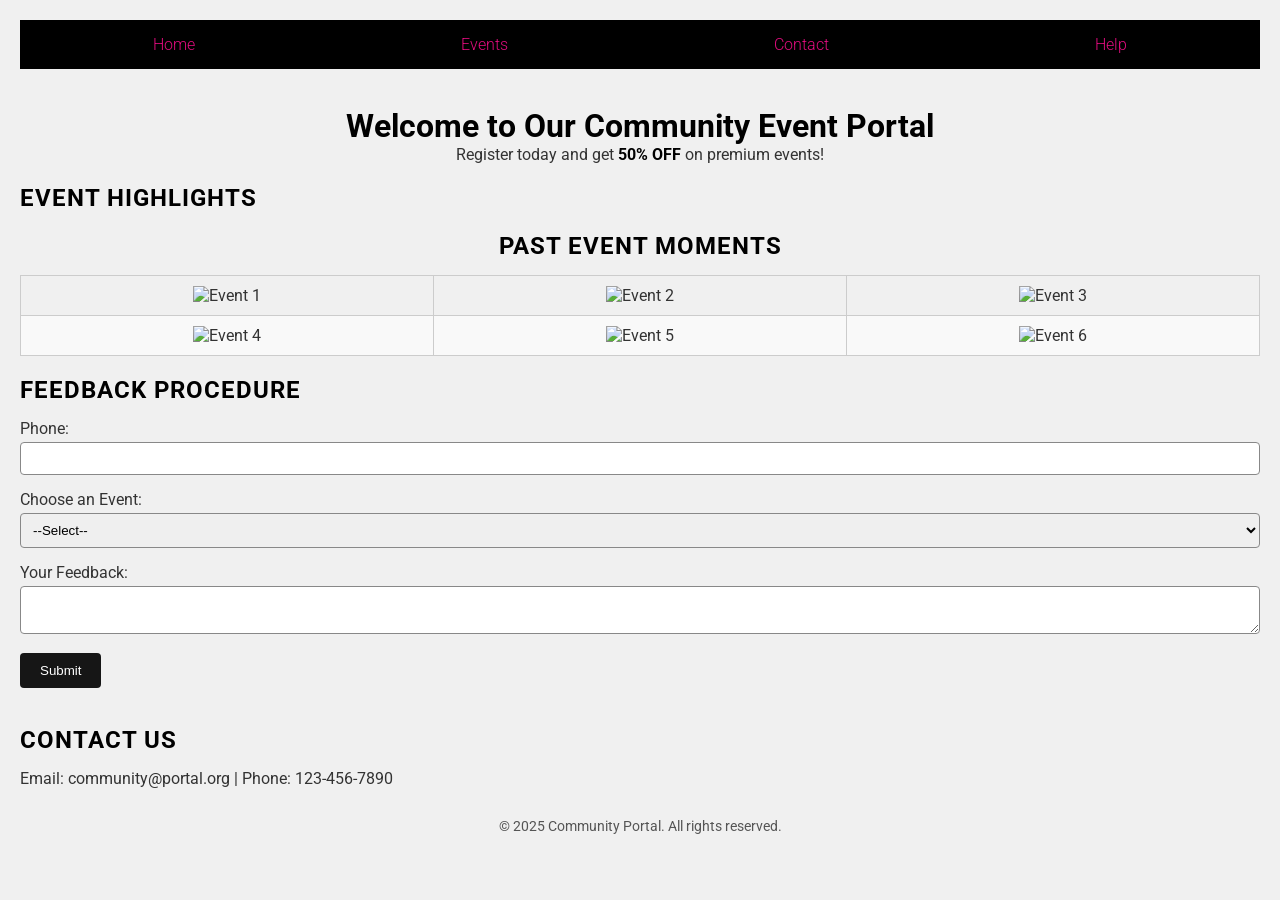
==== index.html @ 1ac452c5 "Add files via upload" ====
<!DOCTYPE html>
<html lang="en">
<head>
  <meta charset="UTF-8" />
  <title>Community Event Portal</title>
  <meta name="viewport" content="width=device-width, initial-scale=1.0"/>
  <link rel="stylesheet" href="styles.css" />
  <link href="https://fonts.googleapis.com/css2?family=Roboto&display=swap" rel="stylesheet">
</head>
<body>

  <!-- Navigation -->
  <nav>
    <ul>
      <li><a href="index.html">Home</a></li>
      <li><a href="events.html" target="_blank">Events</a></li>
      <li><a href="contact.html" target="_blank">Contact</a></li>
      <li><a href="help.html" target="_blank">Help</a></li>
    </ul>
  </nav>

  <!-- Header -->
  <header id="mainHeader"><br><br>
    <h1 style="color: rgb(0, 0, 0);">Welcome to Our Community Event Portal</h1>
    <p class="special-offer">Register today and get <span style="color: rgb(0, 0, 0); font-weight: bold;">50% OFF</span> on premium events!</p>
  </header>

  <!-- Main -->
  <main>

    <!-- Event Gallery -->
    <section id="gallery">
      <h2>Event Highlights</h2>
      <table>
        <caption><h2>Past Event Moments</h2></caption>
         <tr>
        <td><img src="https://images-platform.99static.com//adEicIcr5Lxrf7ID1r7otynL3_Y=/0x0:1600x1600/fit-in/500x500/99designs-contests-attachments/130/130498/attachment_130498329" width="350" height="149" alt="Event 1" title="Event 1" class="event-img" ondblclick="enlargeImage(this)" /></td>
        <td><img src="https://thumbs.dreamstime.com/b/young-party-cheerful-people-showered-confetti-club-31137048.jpg" width="350" height="149" alt="Event 2" title="Event 2" class="event-img" ondblclick="enlargeImage(this)" /></td>
        <td><img src="https://media.istockphoto.com/id/1177485677/photo/table-setting-for-an-event-party-or-wedding-reception.jpg?s=612x612&w=0&k=20&c=F1kd8_DGpxBmq02GLMywXHJbAuyg-50xW1xdsQNxDm0=" width="350" height="149" alt="Event 3" title="Event 3" class="event-img" ondblclick="enlargeImage(this)" /></td>
      </tr>
      <tr>
        <td><img src="https://media.istockphoto.com/id/479977238/photo/table-setting-for-an-event-party-or-wedding-reception.jpg?s=612x612&w=0&k=20&c=yIKLzW7wMydqmuItTTtUGS5cYTmrRGy0rXk81AltdTA=" width="350" height="149" alt="Event 4" title="Event 4" class="event-img" ondblclick="enlargeImage(this)" /></td>
        <td><img src="https://miro.medium.com/v2/resize:fit:1000/1*iGhjNMXZjb2O7OOmqWI7_g.png" width="350" height="149" alt="Event 5" title="Event 5" class="event-img" ondblclick="enlargeImage(this)" /></td>
        <td><img src="https://media.istockphoto.com/id/1175684792/photo/stylish-christmas-golden-star-illumination-and-fir-branches-with-red-and-gold-baubles-golden.jpg?s=612x612&w=0&k=20&c=INVlJRr7JyUi1MoPMZJDS2PdJbguyLlItqadtPueXFc=" width="350" height="149" alt="Event 6" title="Event 6" class="event-img" ondblclick="enlargeImage(this)" /></td>
      </tr>
      </table>
    </section>

    <!-- Event Registration -->
    <section id="events">
      <h2>Feedback Procedure</h2>
      <form onsubmit="submitForm(event)">
        <div class="form-group">
          <label for="phone" aria-required="true">Phone:</label>
          <input type="text" id="phone" onblur="validatePhone()" required />
        </div>

        <div class="form-group">
          <label for="eventType" aria-required="true">Choose an Event:</label>
          <select id="eventType" onchange="updateFee()">
            <option value="" required>--Select--</option>
            <option value="Concert">Concert</option>
            <option value="Workshop">Workshop</option>
            <option value="Seminar">Seminar</option>
          </select>
          <p class="highlight" id="feeOutput"></p>
        </div>

        <div class="form-group">
          <label for="feedback" aria-required="true">Your Feedback:</label>
          <textarea id="feedback" onkeyup="countChars()" ></textarea>
          <p id="charCount"></p>
        </div>

        <button type="submit" onclick="showConfirmation()">Submit</button>
        
      </form>
    </section>

    <br><br>
    <section id="contact">
      <h2>Contact Us</h2>
      <p>Email: community@portal.org | Phone: 123-456-7890</p>
    </section>
  </main>

  <!-- Footer -->
  <footer>
    <p>&copy; 2025 Community Portal. All rights reserved.</p>
  </footer>
<script>
  function submitForm(event) {
  event.preventDefault();

  const phoneInput = document.getElementById("phone");
  const eventTypeSelect = document.getElementById("eventType");
  const feedbackInput = document.getElementById("feedback");

  const phone = phoneInput.value.trim();
  const eventType = eventTypeSelect.value;
  const feedback = feedbackInput.value.trim();

  // Phone number validation
  const phonePattern = /^\d{10}$/;
  if (!phonePattern.test(phone)) {
    alert("Please enter a valid 10-digit phone number.");
    phoneInput.focus();
    return;
  }

  // Event type validation
  if (eventType === "") {
    alert("Please select an event type.");
    eventTypeSelect.focus();
    return;
  }

  // Feedback validation
  if (feedback === "") {
    alert("Please provide your feedback.");
    feedbackInput.focus();
    return;
  }

  // All validations passed
  alert("Your feedback has been submitted. Thank you!");
  document.querySelector("form").reset();
  document.getElementById("feeOutput").textContent = "";
  document.getElementById("charCount").textContent = "";
}

</script>

</body>
</html>
---- styles.css ----
/* Global Reset */
* {
  margin: 0;
  padding: 0;
  box-sizing: border-box;
}

/* Base Body */
body {
  font-family: 'Roboto', sans-serif;
  background: url('images/background.jpg') no-repeat center center fixed;
  background-size: cover;
  background-color: #f0f0f0; /* fallback */
  padding: 20px;
  color: #333;
}

/* Navigation */
nav ul {
  list-style-type: none;
  background-color: #000000;
  color: #ffffff;
  font-weight: 300;
  display: flex;
  justify-content: space-around;
  padding: 10px 0;
}
nav li {
  padding: 5px 15px;
}
nav a {
  color: #e00c7d;
  text-decoration: none;
}
nav a:hover {
  color: rgb(10, 32, 228);
}

/* Header styles */
#mainHeader {
  text-align: center;
  background: #719bb9
  padding: 20px;
  margin-bottom: 20px;
}

/* Section titles */
h2 {
  font-size: 24px;
  color: #000000;
  text-transform: uppercase;
  letter-spacing: 1px;
  margin-bottom: 15px;
}

/* Table Styling */
table {
  border-collapse: collapse;
  margin: 20px 0;
  width: 100%;
  text-align: center;
}
td, th {
  border: 1px solid #ccc;
  padding: 10px;
}
tr:nth-child(even) {
  background-color: #f9f9f9;
}

/* Images */
.gallery-img {
  width: 150px;
  border: 2px solid #000;
  cursor: pointer;
  transition: transform 0.3s ease;
}
.gallery-img:hover {
  transform: scale(1.1);
}

/* Form Groups */
.form-group {
  margin-bottom: 15px;
}

/* Form Styles */
input, select, textarea {
  width: 100%;
  padding: 8px;
  margin-top: 4px;
  border: 1px solid #888;
  border-radius: 4px;
}
input:focus, select:focus, textarea:focus {
  outline: 2px solid #48809c;
}

/* Button Styles */
button {
  background-color: #000000e8;
  color: white;
  padding: 10px 20px;
  border: none;
  border-radius: 4px;
  cursor: pointer;
}
button:hover {
  background-color: #0056b3;
}

/* Highlight class */
.highlight {
  font-weight: bold;
  color: #b70a6c;
}

/* Footer */
footer {
  margin-top: 30px;
  text-align: center;
  color: #555;
  font-size: 0.9em;
}

/* Responsive Layout */
@media screen and (max-width: 768px) {
  nav ul {
    flex-direction: column;
    text-align: center;
  }
  .gallery-img {
    width: 100px;
  }
  h2 {
    font-size: 18px;
  }
}
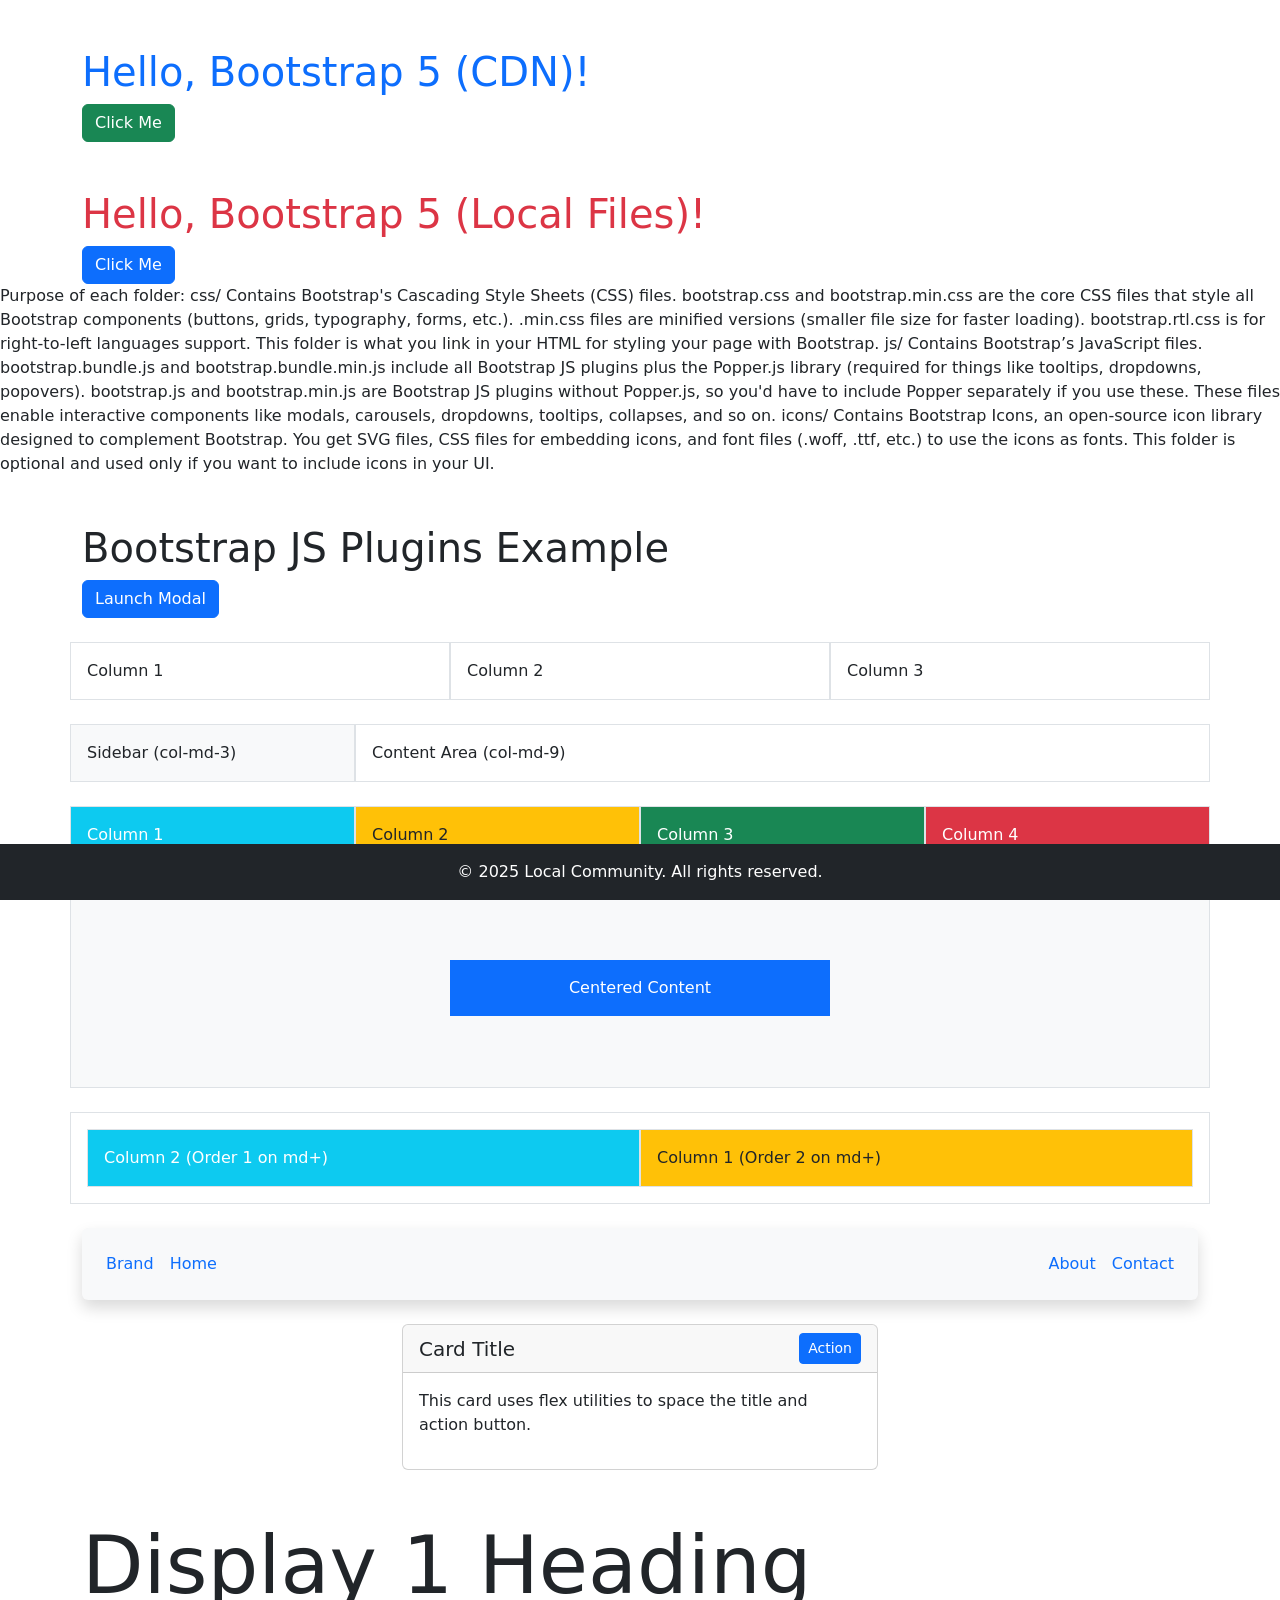
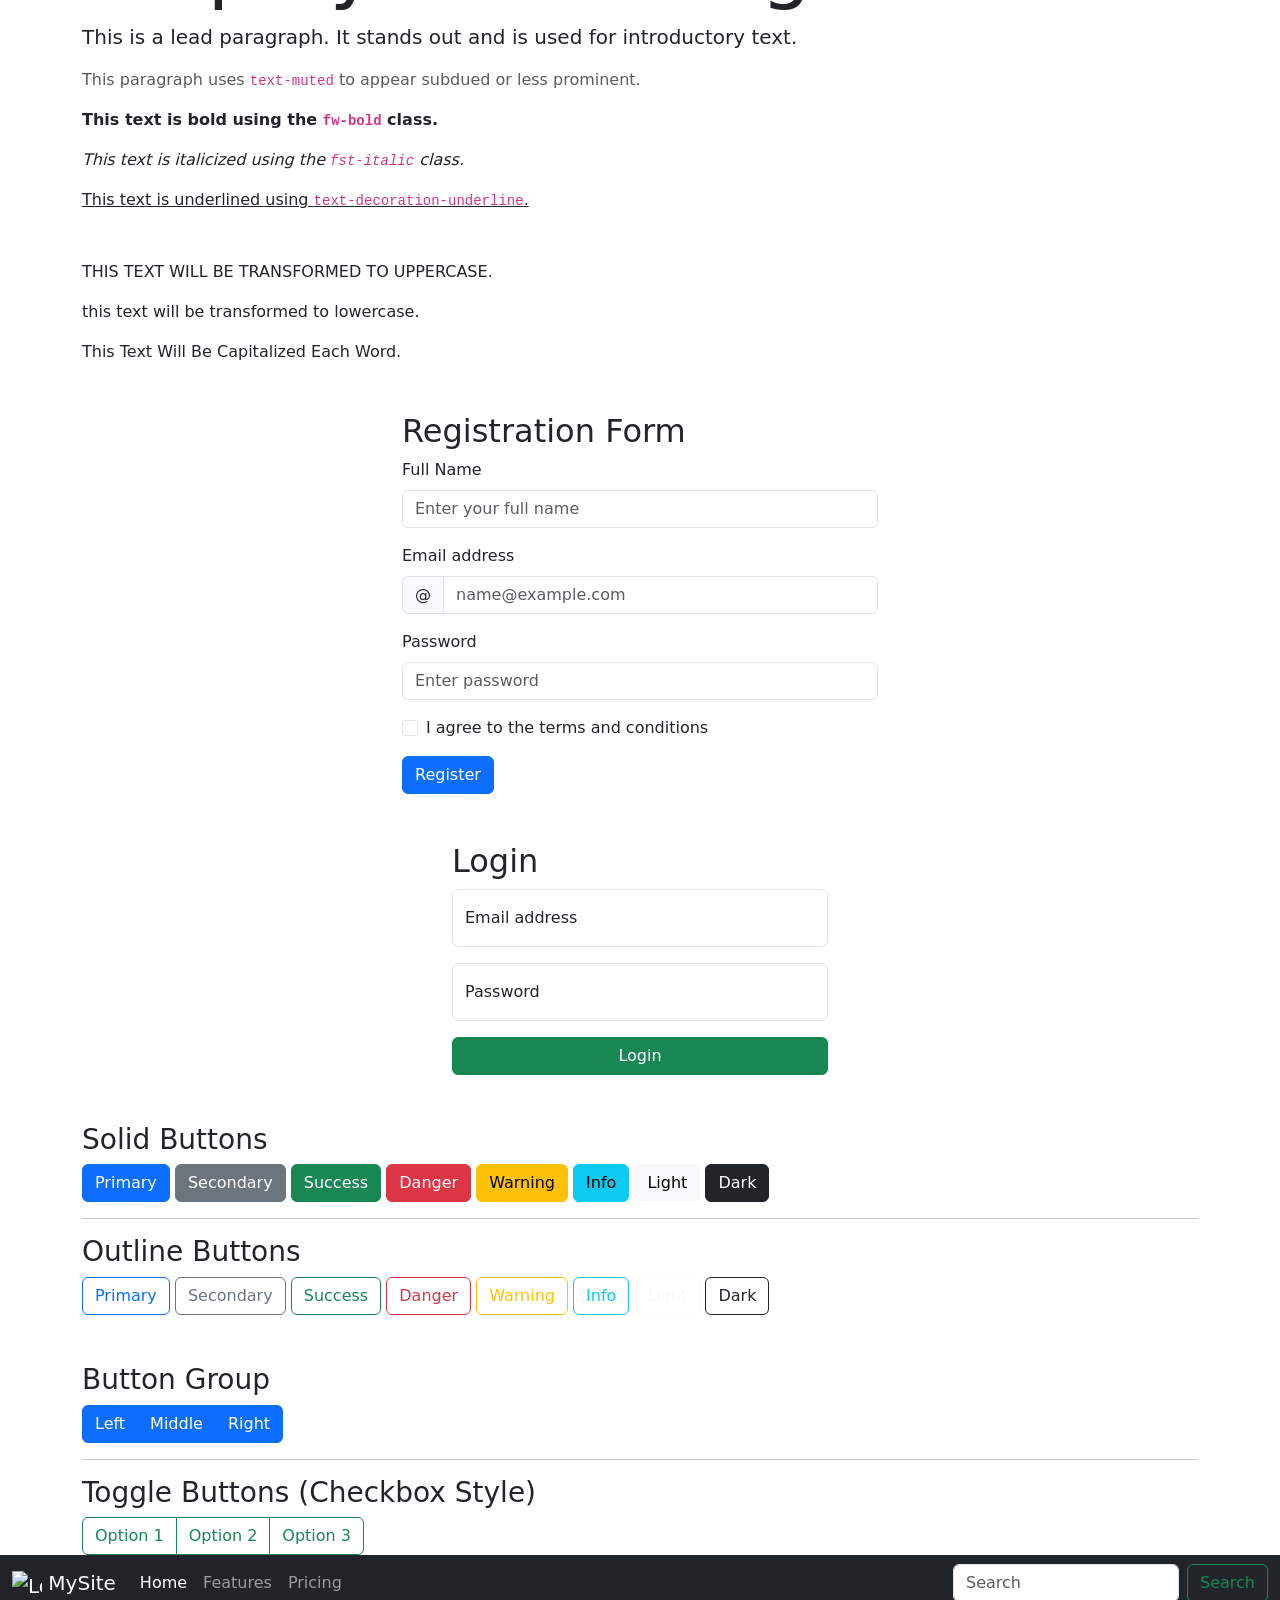
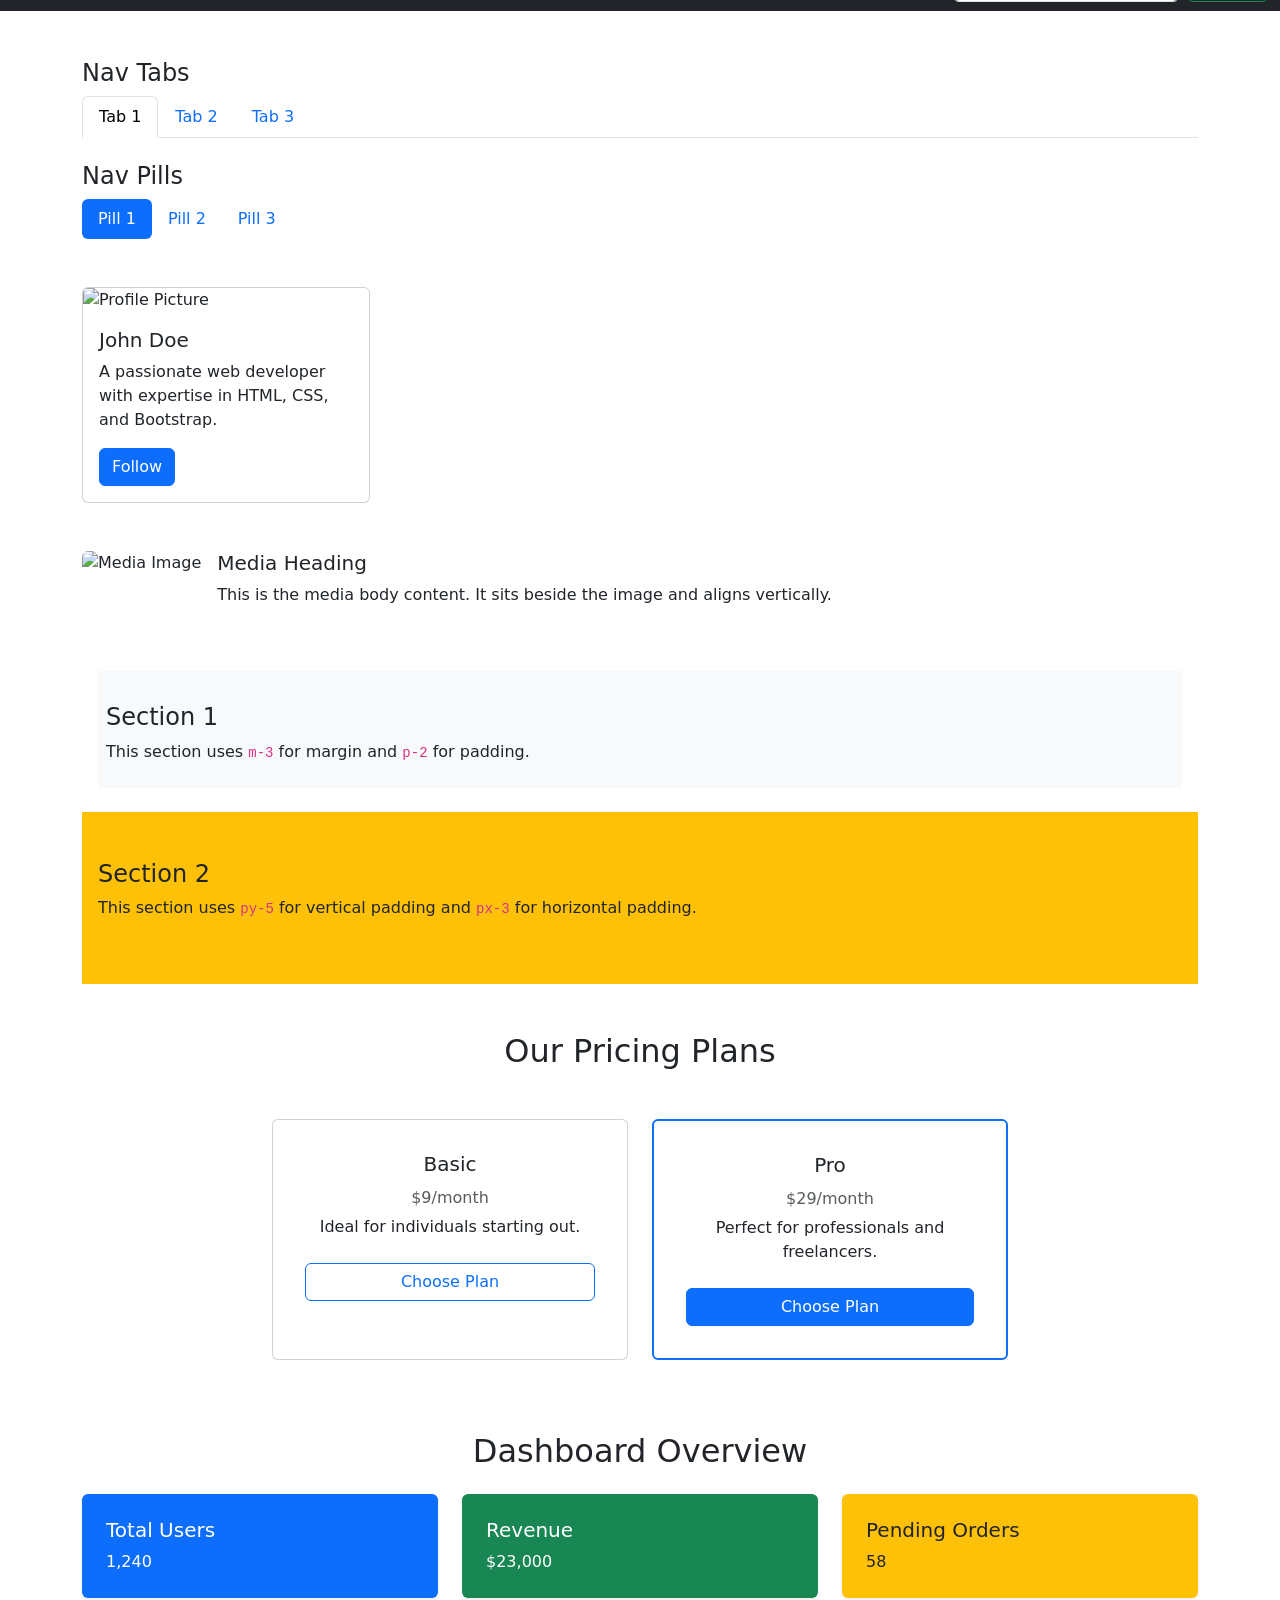
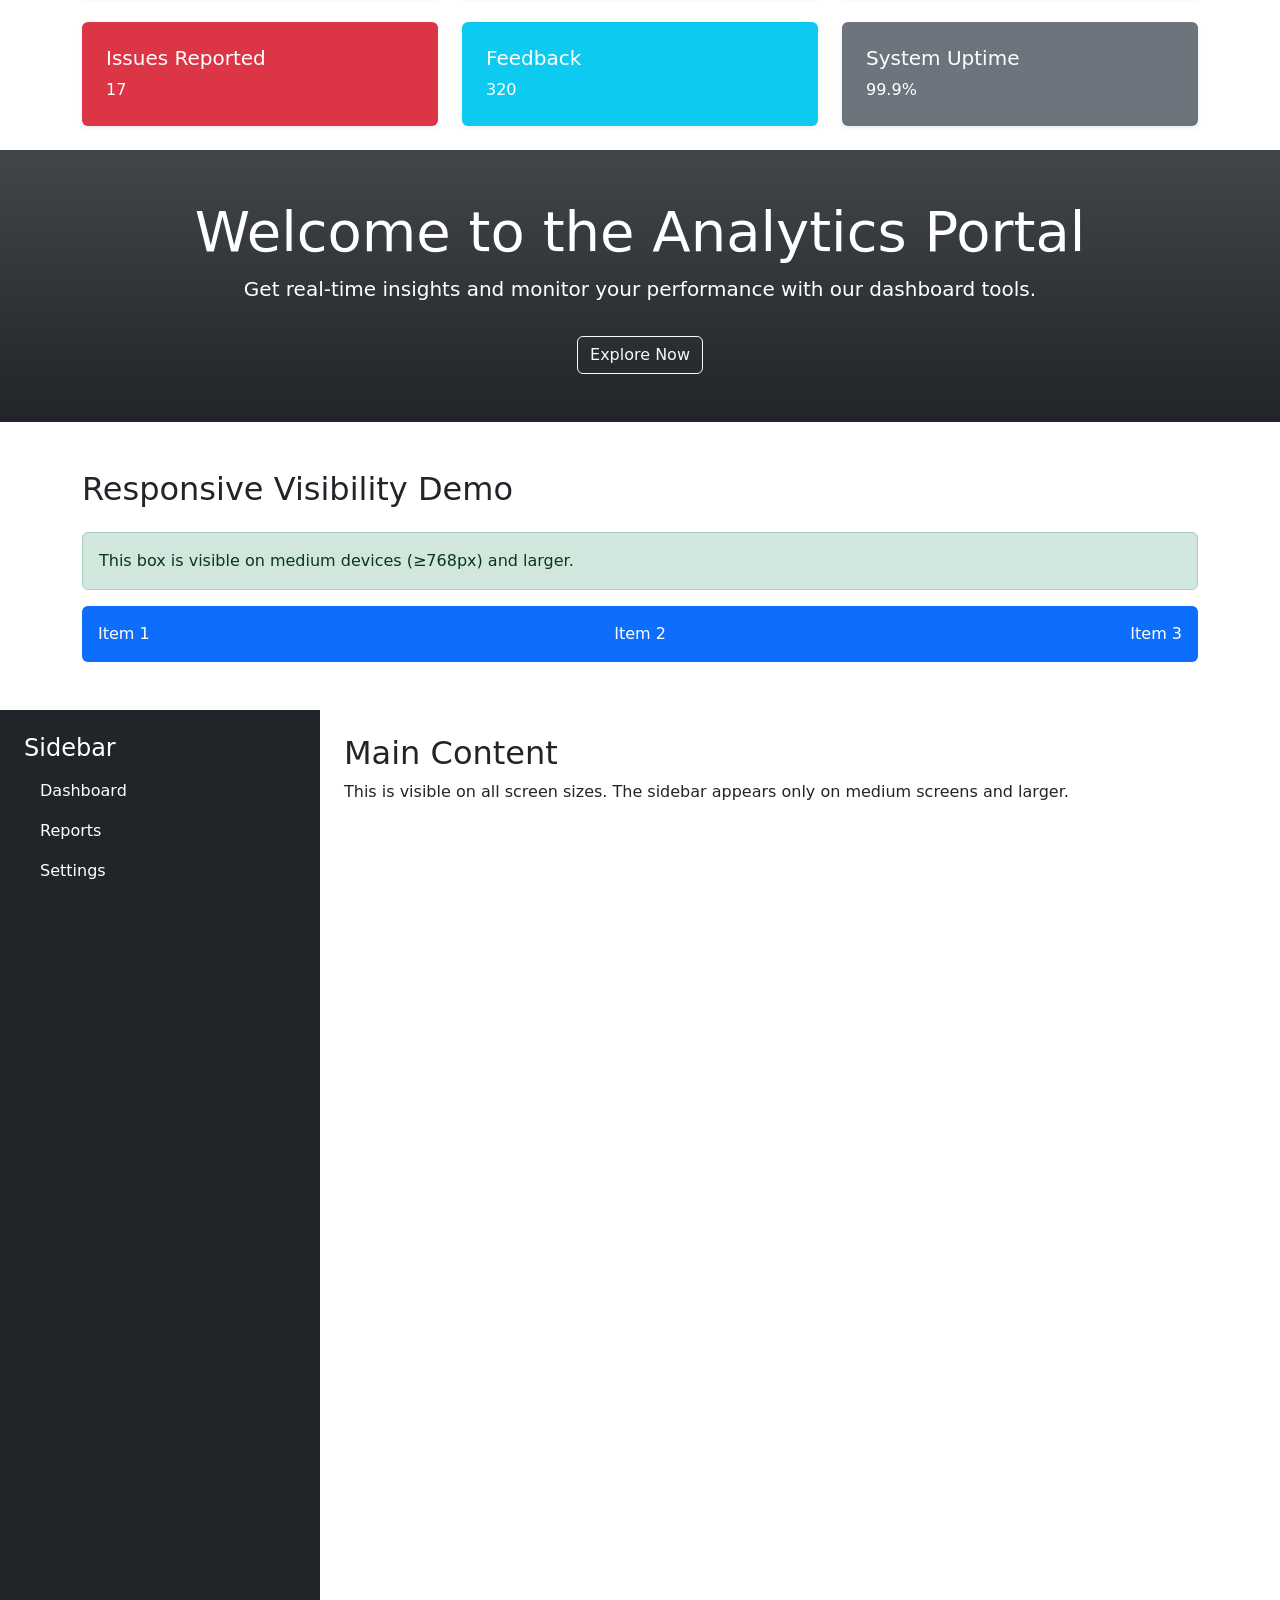
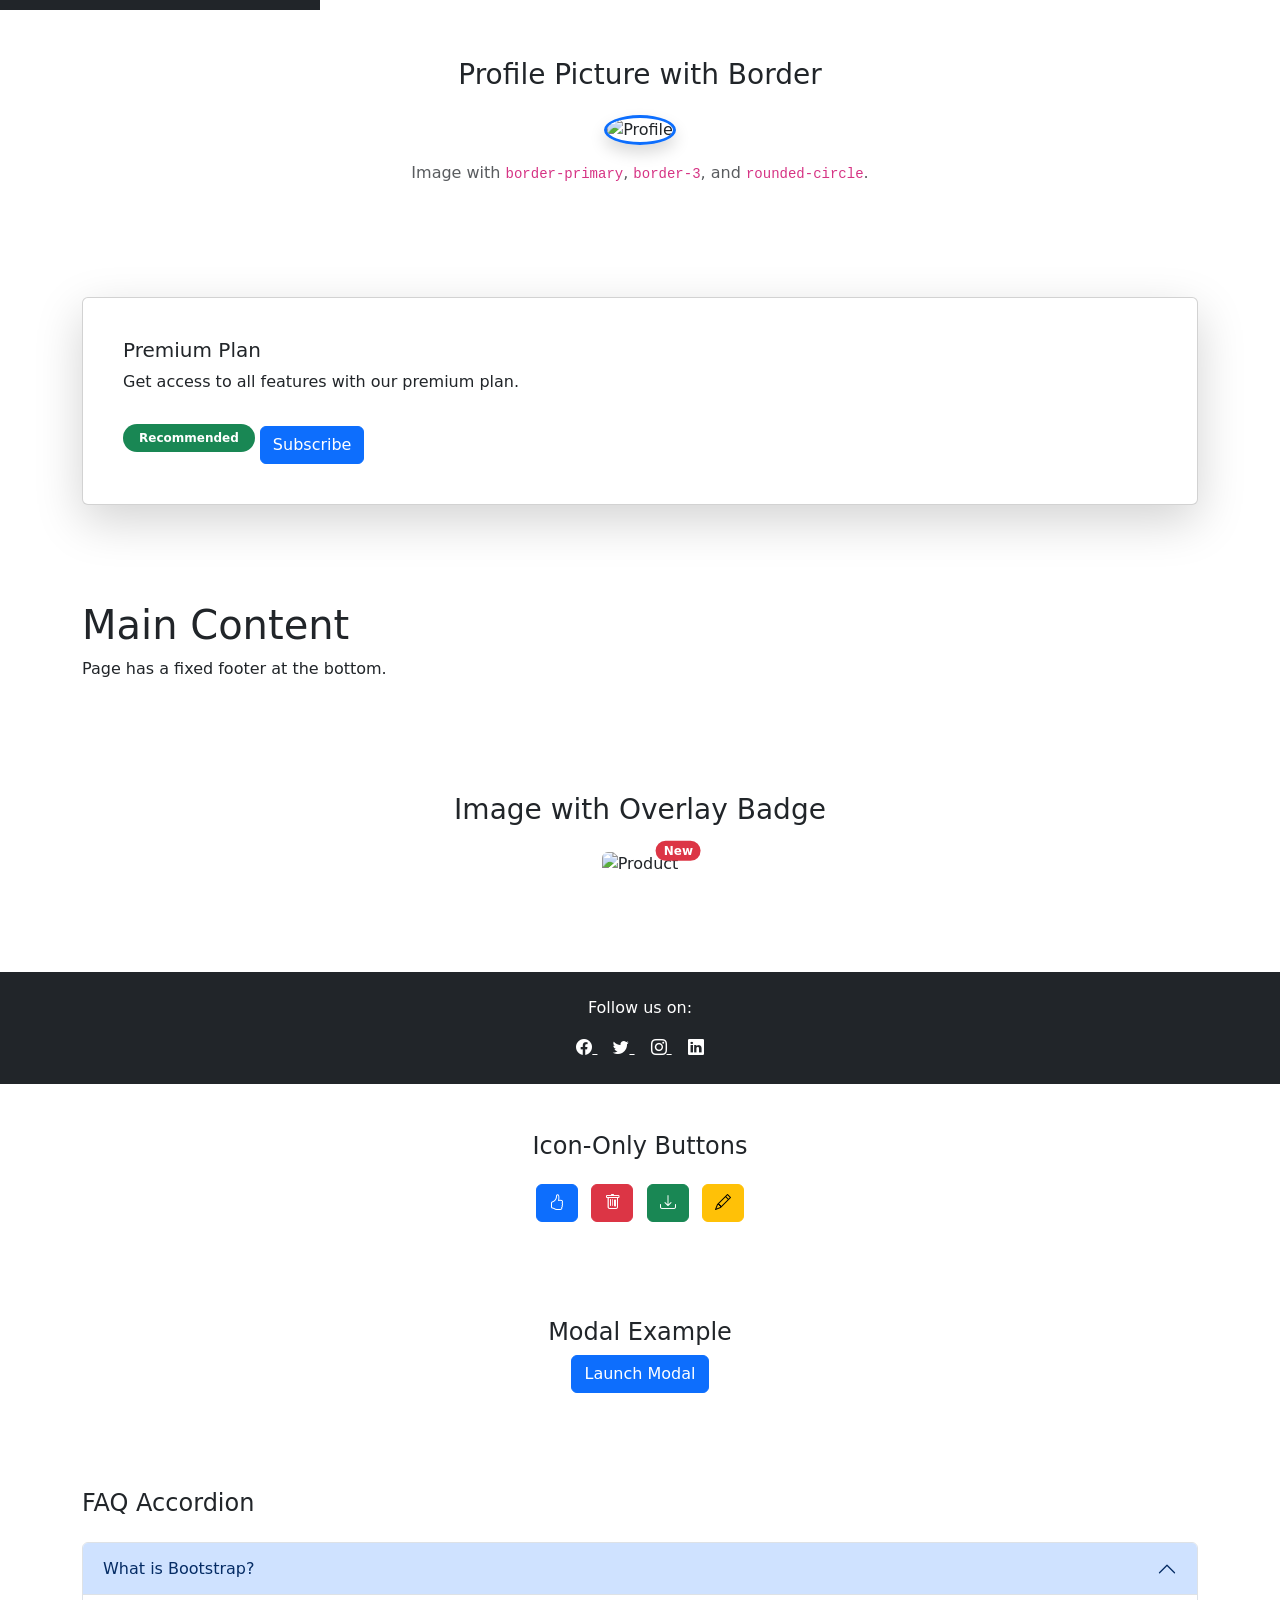
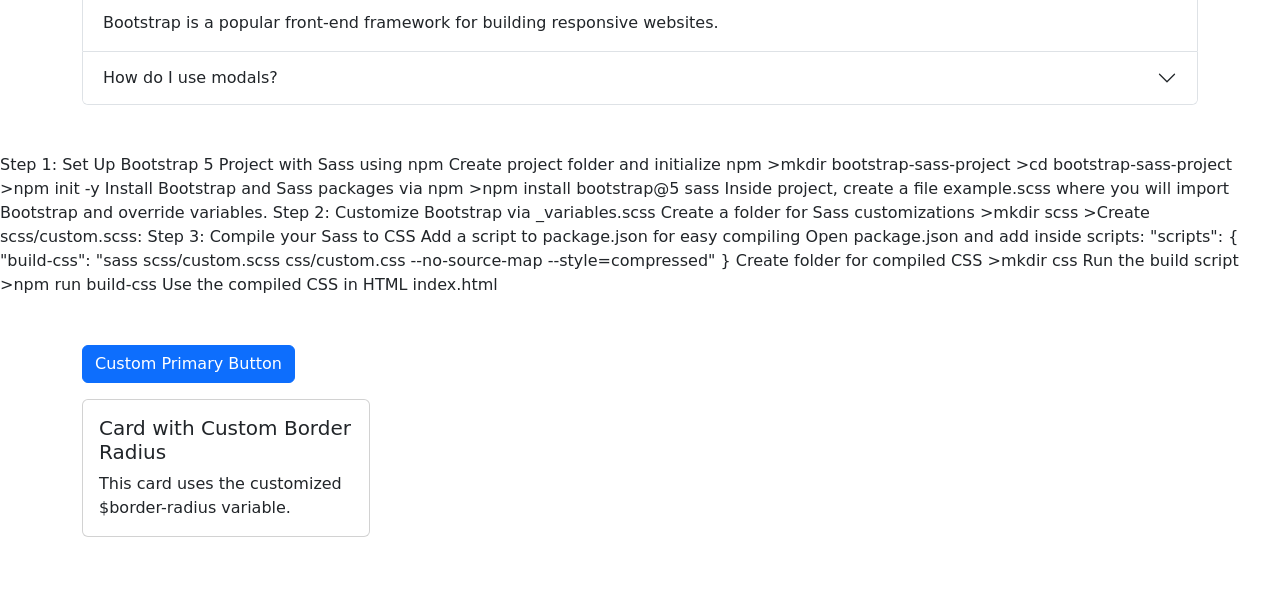
==== commit e73cc9f5: "Add files via upload Bootstrap" ====
--- a/index.html
+++ b/index.html
@@ -1,135 +1,1122 @@
-<!DOCTYPE html>
-<html lang="en">
-<head>
-  <meta charset="UTF-8" />
-  <title>Community Event Portal</title>
-  <meta name="viewport" content="width=device-width, initial-scale=1.0"/>
-  <link rel="stylesheet" href="styles.css" />
-  <link href="https://fonts.googleapis.com/css2?family=Roboto&display=swap" rel="stylesheet">
-</head>
-<body>
-
-  <!-- Navigation -->
-  <nav>
-    <ul>
-      <li><a href="index.html">Home</a></li>
-      <li><a href="events.html" target="_blank">Events</a></li>
-      <li><a href="contact.html" target="_blank">Contact</a></li>
-      <li><a href="help.html" target="_blank">Help</a></li>
-    </ul>
-  </nav>
-
-  <!-- Header -->
-  <header id="mainHeader"><br><br>
-    <h1 style="color: rgb(0, 0, 0);">Welcome to Our Community Event Portal</h1>
-    <p class="special-offer">Register today and get <span style="color: rgb(0, 0, 0); font-weight: bold;">50% OFF</span> on premium events!</p>
-  </header>
-
-  <!-- Main -->
-  <main>
-
-    <!-- Event Gallery -->
-    <section id="gallery">
-      <h2>Event Highlights</h2>
-      <table>
-        <caption><h2>Past Event Moments</h2></caption>
-         <tr>
-        <td><img src="https://images-platform.99static.com//adEicIcr5Lxrf7ID1r7otynL3_Y=/0x0:1600x1600/fit-in/500x500/99designs-contests-attachments/130/130498/attachment_130498329" width="350" height="149" alt="Event 1" title="Event 1" class="event-img" ondblclick="enlargeImage(this)" /></td>
-        <td><img src="https://thumbs.dreamstime.com/b/young-party-cheerful-people-showered-confetti-club-31137048.jpg" width="350" height="149" alt="Event 2" title="Event 2" class="event-img" ondblclick="enlargeImage(this)" /></td>
-        <td><img src="https://media.istockphoto.com/id/1177485677/photo/table-setting-for-an-event-party-or-wedding-reception.jpg?s=612x612&w=0&k=20&c=F1kd8_DGpxBmq02GLMywXHJbAuyg-50xW1xdsQNxDm0=" width="350" height="149" alt="Event 3" title="Event 3" class="event-img" ondblclick="enlargeImage(this)" /></td>
-      </tr>
-      <tr>
-        <td><img src="https://media.istockphoto.com/id/479977238/photo/table-setting-for-an-event-party-or-wedding-reception.jpg?s=612x612&w=0&k=20&c=yIKLzW7wMydqmuItTTtUGS5cYTmrRGy0rXk81AltdTA=" width="350" height="149" alt="Event 4" title="Event 4" class="event-img" ondblclick="enlargeImage(this)" /></td>
-        <td><img src="https://miro.medium.com/v2/resize:fit:1000/1*iGhjNMXZjb2O7OOmqWI7_g.png" width="350" height="149" alt="Event 5" title="Event 5" class="event-img" ondblclick="enlargeImage(this)" /></td>
-        <td><img src="https://media.istockphoto.com/id/1175684792/photo/stylish-christmas-golden-star-illumination-and-fir-branches-with-red-and-gold-baubles-golden.jpg?s=612x612&w=0&k=20&c=INVlJRr7JyUi1MoPMZJDS2PdJbguyLlItqadtPueXFc=" width="350" height="149" alt="Event 6" title="Event 6" class="event-img" ondblclick="enlargeImage(this)" /></td>
-      </tr>
-      </table>
-    </section>
-
-    <!-- Event Registration -->
-    <section id="events">
-      <h2>Feedback Procedure</h2>
-      <form onsubmit="submitForm(event)">
-        <div class="form-group">
-          <label for="phone" aria-required="true">Phone:</label>
-          <input type="text" id="phone" onblur="validatePhone()" required />
+<!--Exercide 1.1-->
+
+<!DOCTYPE html>
+<html lang="en">
+<head>
+  <meta charset="UTF-8" />
+  <meta name="viewport" content="width=device-width, initial-scale=1" />
+  <title>Bootstrap 5 CDN Example</title>
+  <!-- Bootstrap 5 CSS via CDN -->
+  <link href="https://cdn.jsdelivr.net/npm/bootstrap@5.3.0/dist/css/bootstrap.min.css" rel="stylesheet" />
+</head>
+<body>
+
+  <div class="container mt-5">
+    <h1 class="text-primary">Hello, Bootstrap 5 (CDN)!</h1>
+    <button class="btn btn-success">Click Me</button>
+  </div>
+
+  <!-- Bootstrap 5 JS Bundle via CDN (includes Popper) -->
+  <script src="https://cdn.jsdelivr.net/npm/bootstrap@5.3.0/dist/js/bootstrap.bundle.min.js"></script>
+</body>
+</html>
+
+<!--Exercise 1.2-->
+
+<!DOCTYPE html>
+<html lang="en">
+<head>
+  <meta charset="UTF-8" />
+  <meta name="viewport" content="width=device-width, initial-scale=1" />
+  <title>Bootstrap 5 Local Files Example</title>
+  <!-- Link to downloaded Bootstrap CSS -->
+  <link href="css/bootstrap.min.css" rel="stylesheet" />
+</head>
+<body>
+
+  <div class="container mt-5">
+    <h1 class="text-danger">Hello, Bootstrap 5 (Local Files)!</h1>
+    <button class="btn btn-primary">Click Me</button>
+  </div>
+
+  <!-- Link to downloaded Bootstrap JS bundle -->
+  <script src="js/bootstrap.bundle.min.js"></script>
+</body>
+</html>
+
+<!--Exercise 2.1-->
+
+Purpose of each folder:
+css/
+
+Contains Bootstrap's Cascading Style Sheets (CSS) files.
+bootstrap.css and bootstrap.min.css are the core CSS files that style all Bootstrap components (buttons, grids, typography, forms, etc.).
+.min.css files are minified versions (smaller file size for faster loading).
+bootstrap.rtl.css is for right-to-left languages support.
+This folder is what you link in your HTML <head> for styling your page with Bootstrap.
+
+js/
+
+Contains Bootstrap’s JavaScript files.
+bootstrap.bundle.js and bootstrap.bundle.min.js include all Bootstrap JS plugins plus the Popper.js library (required for things like tooltips, dropdowns, popovers).
+bootstrap.js and bootstrap.min.js are Bootstrap JS plugins without Popper.js, so you'd have to include Popper separately if you use these.
+These files enable interactive components like modals, carousels, dropdowns, tooltips, collapses, and so on.
+
+icons/
+
+Contains Bootstrap Icons, an open-source icon library designed to complement Bootstrap.
+You get SVG files, CSS files for embedding icons, and font files (.woff, .ttf, etc.) to use the icons as fonts.
+This folder is optional and used only if you want to include icons in your UI.
+
+<!--Exercise 2.2-->
+
+<!DOCTYPE html>
+<html lang="en">
+<head>
+  <meta charset="UTF-8" />
+  <meta name="viewport" content="width=device-width, initial-scale=1" />
+  <title>Bootstrap JS Plugins Example</title>
+  <link href="css/bootstrap.min.css" rel="stylesheet" />
+</head>
+<body>
+  <div class="container mt-5">
+    <h1>Bootstrap JS Plugins Example</h1>
+    <!-- Example: Button to trigger a modal -->
+    <button type="button" class="btn btn-primary" data-bs-toggle="modal" data-bs-target="#exampleModal">
+      Launch Modal
+    </button>
+    <!-- Modal HTML -->
+    <div class="modal fade" id="exampleModal" tabindex="-1" aria-labelledby="modalLabel" aria-hidden="true">
+      <div class="modal-dialog">
+        <div class="modal-content">
+          <div class="modal-header">
+            <h5 class="modal-title" id="modalLabel">Modal Title</h5>
+            <button type="button" class="btn-close" data-bs-dismiss="modal" aria-label="Close"></button>
+          </div>
+          <div class="modal-body">
+            This is a Bootstrap modal example.
+          </div>
+          <div class="modal-footer">
+            <button type="button" class="btn btn-secondary" data-bs-dismiss="modal">Close</button>
+          </div>
         </div>
-
-        <div class="form-group">
-          <label for="eventType" aria-required="true">Choose an Event:</label>
-          <select id="eventType" onchange="updateFee()">
-            <option value="" required>--Select--</option>
-            <option value="Concert">Concert</option>
-            <option value="Workshop">Workshop</option>
-            <option value="Seminar">Seminar</option>
-          </select>
-          <p class="highlight" id="feeOutput"></p>
+      </div>
+    </div>
+  </div>
+  <!-- Bootstrap JS bundle with Popper -->
+  <script src="js/bootstrap.bundle.min.js"></script>
+</body>
+</html>
+
+<!--Exercise 3.1 & 3.2-->
+
+<!DOCTYPE html>
+<html lang="en">
+<head>
+  <meta charset="UTF-8" />
+  <meta name="viewport" content="width=device-width, initial-scale=1" />
+  <title>Responsive Grid Layout</title>
+  <link href="https://cdn.jsdelivr.net/npm/bootstrap@5.3.0/dist/css/bootstrap.min.css" rel="stylesheet" />
+</head>
+<body>
+<div class="container mt-4">
+  <div class="row">
+    <div class="col-12 col-sm-6 col-md-4 border p-3">Column 1</div>
+    <div class="col-12 col-sm-6 col-md-4 border p-3">Column 2</div>
+    <div class="col-12 col-sm-6 col-md-4 border p-3">Column 3</div>
+  </div>
+</div>
+<script src="https://cdn.jsdelivr.net/npm/bootstrap@5.3.0/dist/js/bootstrap.bundle.min.js"></script>
+</body>
+</html>
+
+<!--Exercise 4.1 -->
+
+<!DOCTYPE html>
+<html lang="en">
+<head>
+  <meta charset="UTF-8" />
+  <meta name="viewport" content="width=device-width, initial-scale=1" />
+  <title>Two Column Layout</title>
+  <link href="https://cdn.jsdelivr.net/npm/bootstrap@5.3.0/dist/css/bootstrap.min.css" rel="stylesheet" />
+</head>
+<body>
+<div class="container mt-4">
+  <div class="row">
+    <aside class="col-12 col-md-3 bg-light p-3 border">
+      Sidebar (col-md-3)
+    </aside>
+    <main class="col-12 col-md-9 bg-white p-3 border">
+      Content Area (col-md-9)
+    </main>
+  </div>
+</div>
+<script src="https://cdn.jsdelivr.net/npm/bootstrap@5.3.0/dist/js/bootstrap.bundle.min.js"></script>
+</body>
+</html>
+
+<!--Exercise 4.2 -->
+
+<!DOCTYPE html>
+<html lang="en">
+<head>
+  <meta charset="UTF-8" />
+  <meta name="viewport" content="width=device-width, initial-scale=1" />
+  <title>Four Column Layout</title>
+  <link href="https://cdn.jsdelivr.net/npm/bootstrap@5.3.0/dist/css/bootstrap.min.css" rel="stylesheet" />
+</head>
+<body>
+<div class="container mt-4">
+  <div class="row">
+    <div class="col-12 col-sm-3 p-3 border bg-info text-white">Column 1</div>
+    <div class="col-12 col-sm-3 p-3 border bg-warning">Column 2</div>
+    <div class="col-12 col-sm-3 p-3 border bg-success text-white">Column 3</div>
+    <div class="col-12 col-sm-3 p-3 border bg-danger text-white">Column 4</div>
+  </div>
+</div>
+<script src="https://cdn.jsdelivr.net/npm/bootstrap@5.3.0/dist/js/bootstrap.bundle.min.js"></script>
+</body>
+</html>
+
+<!--Exercise 5.1 -->
+
+<!DOCTYPE html>
+<html lang="en">
+<head>
+  <meta charset="UTF-8" />
+  <meta name="viewport" content="width=device-width, initial-scale=1" />
+  <title>Center Alignment Example</title>
+  <link href="https://cdn.jsdelivr.net/npm/bootstrap@5.3.0/dist/css/bootstrap.min.css" rel="stylesheet" />
+  <style>
+    .row-centered {
+      height: 200px; /* needed for vertical centering */
+      background-color: #f8f9fa;
+    }
+  </style>
+</head>
+<body>
+<div class="container mt-4">
+  <div class="row row-centered justify-content-center align-items-center border">
+    <div class="col-6 col-md-4 bg-primary text-white p-3 text-center">
+      Centered Content
+    </div>
+  </div>
+</div>
+<script src="https://cdn.jsdelivr.net/npm/bootstrap@5.3.0/dist/js/bootstrap.bundle.min.js"></script>
+</body>
+</html>
+
+<!--Exercise 5.2 -->
+
+<!DOCTYPE html>
+<html lang="en">
+<head>
+  <meta charset="UTF-8" />
+  <meta name="viewport" content="width=device-width, initial-scale=1" />
+  <title>Column Reordering Example</title>
+  <link href="https://cdn.jsdelivr.net/npm/bootstrap@5.3.0/dist/css/bootstrap.min.css" rel="stylesheet" />
+</head>
+<body>
+<div class="container mt-4">
+  <div class="row border p-3">
+    <div class="col-12 col-md-6 order-md-2 bg-warning p-3 border">
+      Column 1 (Order 2 on md+)
+    </div>
+    <div class="col-12 col-md-6 order-md-1 bg-info p-3 border text-white">
+      Column 2 (Order 1 on md+)
+    </div>
+  </div>
+</div>
+<script src="https://cdn.jsdelivr.net/npm/bootstrap@5.3.0/dist/js/bootstrap.bundle.min.js"></script>
+</body>
+</html>
+
+<!--Exercise 6.1 -->
+
+<!DOCTYPE html>
+<html lang="en">
+<head>
+  <meta charset="UTF-8" />
+  <meta name="viewport" content="width=device-width, initial-scale=1" />
+  <title>Responsive Flexbox Navbar</title>
+  <link href="https://cdn.jsdelivr.net/npm/bootstrap@5.3.0/dist/css/bootstrap.min.css" rel="stylesheet" />
+</head>
+<body>
+
+<nav class="container mt-4">
+  <div class="d-flex flex-column flex-md-row bg-light p-3 rounded shadow">
+    <a href="#" class="p-2 text-decoration-none text-primary">Brand</a>
+    <a href="#" class="p-2 text-decoration-none flex-grow-1 text-center text-md-start">Home</a>
+    <a href="#" class="p-2 text-decoration-none">About</a>
+    <a href="#" class="p-2 text-decoration-none">Contact</a>
+  </div>
+</nav>
+
+<script src="https://cdn.jsdelivr.net/npm/bootstrap@5.3.0/dist/js/bootstrap.bundle.min.js"></script>
+</body>
+</html>
+
+<!--Exercise 6.2 -->
+
+<!DOCTYPE html>
+<html lang="en">
+<head>
+  <meta charset="UTF-8" />
+  <meta name="viewport" content="width=device-width, initial-scale=1" />
+  <title>Card Layout with Flexbox Utilities</title>
+  <link href="https://cdn.jsdelivr.net/npm/bootstrap@5.3.0/dist/css/bootstrap.min.css" rel="stylesheet" />
+</head>
+<body>
+<div class="container mt-4" style="max-width: 500px;">
+  <div class="card">
+    <div class="card-header d-flex justify-content-between align-items-center">
+      <h5 class="mb-0">Card Title</h5>
+      <button class="btn btn-primary btn-sm">Action</button>
+    </div>
+    <div class="card-body">
+      <p>This card uses flex utilities to space the title and action button.</p>
+    </div>
+  </div>
+</div>
+<script src="https://cdn.jsdelivr.net/npm/bootstrap@5.3.0/dist/js/bootstrap.bundle.min.js"></script>
+</body>
+</html>
+
+<!--Exercise 7.1 -->
+
+<!DOCTYPE html>
+<html lang="en">
+<head>
+  <meta charset="UTF-8" />
+  <meta name="viewport" content="width=device-width, initial-scale=1" />
+  <title>Bootstrap Typography Utilities</title>
+  <link href="https://cdn.jsdelivr.net/npm/bootstrap@5.3.0/dist/css/bootstrap.min.css" rel="stylesheet" />
+</head>
+<body>
+<div class="container mt-5">
+  <h1 class="display-1">Display 1 Heading</h1>
+  <p class="lead">
+    This is a lead paragraph. It stands out and is used for introductory text.
+  </p>
+  <p class="text-muted">
+    This paragraph uses <code>text-muted</code> to appear subdued or less prominent.
+  </p>
+  <p class="fw-bold">
+    This text is bold using the <code>fw-bold</code> class.
+  </p>
+  <p class="fst-italic">
+    This text is italicized using the <code>fst-italic</code> class.
+  </p>
+  <p class="text-decoration-underline">
+    This text is underlined using <code>text-decoration-underline</code>.
+  </p>
+</div>
+<script src="https://cdn.jsdelivr.net/npm/bootstrap@5.3.0/dist/js/bootstrap.bundle.min.js"></script>
+</body>
+</html>
+
+<!--Exercise 7.2 -->
+
+<!DOCTYPE html>
+<html lang="en">
+<head>
+  <meta charset="UTF-8" />
+  <meta name="viewport" content="width=device-width, initial-scale=1" />
+  <title>Text Transform Utilities</title>
+  <link href="https://cdn.jsdelivr.net/npm/bootstrap@5.3.0/dist/css/bootstrap.min.css" rel="stylesheet" />
+</head>
+<body>
+<div class="container mt-5">
+  <p class="text-uppercase">
+    this text will be transformed to uppercase.
+  </p>
+  <p class="text-lowercase">
+    THIS TEXT WILL BE TRANSFORMED TO LOWERCASE.
+  </p>
+  <p class="text-capitalize">
+    this text will be Capitalized Each Word.
+  </p>
+</div>
+<script src="https://cdn.jsdelivr.net/npm/bootstrap@5.3.0/dist/js/bootstrap.bundle.min.js"></script>
+</body>
+</html>
+
+<!--Exercise 8.1 -->
+
+<!DOCTYPE html>
+<html lang="en">
+<head>
+  <meta charset="UTF-8" />
+  <meta name="viewport" content="width=device-width, initial-scale=1" />
+  <title>Bootstrap Registration Form</title>
+  <link href="https://cdn.jsdelivr.net/npm/bootstrap@5.3.0/dist/css/bootstrap.min.css" rel="stylesheet" />
+</head>
+<body>
+<div class="container mt-5" style="max-width: 500px;">
+  <h2>Registration Form</h2>
+  <form>
+    <!-- Name input -->
+    <div class="mb-3">
+      <label for="name" class="form-label">Full Name</label>
+      <input type="text" id="name" class="form-control" placeholder="Enter your full name" required />
+    </div>
+    <!-- Email input with input-group -->
+    <div class="mb-3">
+      <label for="email" class="form-label">Email address</label>
+      <div class="input-group">
+        <span class="input-group-text">@</span>
+        <input type="email" id="email" class="form-control" placeholder="name@example.com" required />
+      </div>
+    </div>
+    <!-- Password input -->
+    <div class="mb-3">
+      <label for="password" class="form-label">Password</label>
+      <input type="password" id="password" class="form-control" placeholder="Enter password" required />
+    </div>
+    <!-- Terms checkbox -->
+    <div class="form-check mb-3">
+      <input type="checkbox" id="terms" class="form-check-input" />
+      <label for="terms" class="form-check-label">I agree to the terms and conditions</label>
+    </div>
+    <button type="submit" class="btn btn-primary">Register</button>
+  </form>
+</div>
+<script src="https://cdn.jsdelivr.net/npm/bootstrap@5.3.0/dist/js/bootstrap.bundle.min.js"></script>
+</body>
+</html>
+
+<!--Exercise 8.2 -->
+
+<!DOCTYPE html>
+<html lang="en">
+<head>
+  <meta charset="UTF-8" />
+  <meta name="viewport" content="width=device-width, initial-scale=1" />
+  <title>Bootstrap Floating Labels Login Form</title>
+  <link href="https://cdn.jsdelivr.net/npm/bootstrap@5.3.0/dist/css/bootstrap.min.css" rel="stylesheet" />
+</head>
+<body>
+<div class="container mt-5" style="max-width: 400px;">
+  <h2>Login</h2>
+  <form>
+    <div class="form-floating mb-3">
+      <input type="email" class="form-control" id="floatingEmail" placeholder="name@example.com" required />
+      <label for="floatingEmail">Email address</label>
+    </div>
+    <div class="form-floating mb-3">
+      <input type="password" class="form-control" id="floatingPassword" placeholder="Password" required />
+      <label for="floatingPassword">Password</label>
+    </div>
+    <button type="submit" class="btn btn-success w-100">Login</button>
+  </form>
+</div>
+<script src="https://cdn.jsdelivr.net/npm/bootstrap@5.3.0/dist/js/bootstrap.bundle.min.js"></script>
+</body>
+</html>
+
+<!--Exercise 9.1 -->
+
+<!DOCTYPE html>
+<html lang="en">
+<head>
+  <meta charset="UTF-8" />
+  <meta name="viewport" content="width=device-width, initial-scale=1" />
+  <title>Bootstrap Buttons</title>
+  <link href="https://cdn.jsdelivr.net/npm/bootstrap@5.3.0/dist/css/bootstrap.min.css" rel="stylesheet">
+</head>
+<body>
+<div class="container mt-5">
+  <h3>Solid Buttons</h3>
+  <button class="btn btn-primary">Primary</button>
+  <button class="btn btn-secondary">Secondary</button>
+  <button class="btn btn-success">Success</button>
+  <button class="btn btn-danger">Danger</button>
+  <button class="btn btn-warning">Warning</button>
+  <button class="btn btn-info">Info</button>
+  <button class="btn btn-light">Light</button>
+  <button class="btn btn-dark">Dark</button>
+  <hr>
+  <h3>Outline Buttons</h3>
+  <button class="btn btn-outline-primary">Primary</button>
+  <button class="btn btn-outline-secondary">Secondary</button>
+  <button class="btn btn-outline-success">Success</button>
+  <button class="btn btn-outline-danger">Danger</button>
+  <button class="btn btn-outline-warning">Warning</button>
+  <button class="btn btn-outline-info">Info</button>
+  <button class="btn btn-outline-light">Light</button>
+  <button class="btn btn-outline-dark">Dark</button>
+</div>
+<script src="https://cdn.jsdelivr.net/npm/bootstrap@5.3.0/dist/js/bootstrap.bundle.min.js"></script>
+</body>
+</html>
+
+<!--Exercise 9.2 -->
+
+<!DOCTYPE html>
+<html lang="en">
+<head>
+  <meta charset="UTF-8" />
+  <meta name="viewport" content="width=device-width, initial-scale=1" />
+  <title>Button Groups and Toggle Buttons</title>
+  <link href="https://cdn.jsdelivr.net/npm/bootstrap@5.3.0/dist/css/bootstrap.min.css" rel="stylesheet">
+</head>
+<body>
+<div class="container mt-5">
+  <h3>Button Group</h3>
+  <div class="btn-group" role="group" aria-label="Basic example">
+    <button type="button" class="btn btn-primary">Left</button>
+    <button type="button" class="btn btn-primary">Middle</button>
+    <button type="button" class="btn btn-primary">Right</button>
+  </div>
+  <hr>
+  <h3>Toggle Buttons (Checkbox Style)</h3>
+  <div class="btn-group" role="group" aria-label="Toggle button group">
+    <input type="checkbox" class="btn-check" id="btncheck1" autocomplete="off">
+    <label class="btn btn-outline-success" for="btncheck1">Option 1</label>
+    <input type="checkbox" class="btn-check" id="btncheck2" autocomplete="off">
+    <label class="btn btn-outline-success" for="btncheck2">Option 2</label>
+    <input type="checkbox" class="btn-check" id="btncheck3" autocomplete="off">
+    <label class="btn btn-outline-success" for="btncheck3">Option 3</label>
+  </div>
+</div>
+<script src="https://cdn.jsdelivr.net/npm/bootstrap@5.3.0/dist/js/bootstrap.bundle.min.js"></script>
+</body>
+</html>
+
+<!--Exercise 10.1 -->
+
+<!DOCTYPE html>
+<html lang="en">
+<head>
+  <meta charset="UTF-8" />
+  <meta name="viewport" content="width=device-width, initial-scale=1" />
+  <title>Responsive Navbar</title>
+  <link href="https://cdn.jsdelivr.net/npm/bootstrap@5.3.0/dist/css/bootstrap.min.css" rel="stylesheet">
+</head>
+<body>
+<nav class="navbar navbar-expand-lg navbar-dark bg-dark">
+  <div class="container-fluid">
+    <a class="navbar-brand" href="#">
+      <img src="https://i.ytimg.com/vi/PhYXIuG0jZY/maxresdefault.jpg" alt="Logo" width="30" height="24" class="d-inline-block align-text-top">
+      MySite
+    </a>
+    <button class="navbar-toggler" type="button" data-bs-toggle="collapse" data-bs-target="#navbarNav">
+      <span class="navbar-toggler-icon"></span>
+    </button>
+    <div class="collapse navbar-collapse" id="navbarNav">
+      <ul class="navbar-nav me-auto mb-2 mb-lg-0">
+        <li class="nav-item">
+          <a class="nav-link active" href="#">Home</a>
+        </li>
+        <li class="nav-item">
+          <a class="nav-link" href="#">Features</a>
+        </li>
+        <li class="nav-item">
+          <a class="nav-link" href="#">Pricing</a>
+        </li>
+      </ul>
+      <form class="d-flex" role="search">
+        <input class="form-control me-2" type="search" placeholder="Search">
+        <button class="btn btn-outline-success" type="submit">Search</button>
+      </form>
+    </div>
+  </div>
+</nav>
+<script src="https://cdn.jsdelivr.net/npm/bootstrap@5.3.0/dist/js/bootstrap.bundle.min.js"></script>
+</body>
+</html>
+
+<!--Exercise 10.2 -->
+
+<!DOCTYPE html>
+<html lang="en">
+<head>
+  <meta charset="UTF-8" />
+  <meta name="viewport" content="width=device-width, initial-scale=1" />
+  <title>Tabbed Navigation</title>
+  <link href="https://cdn.jsdelivr.net/npm/bootstrap@5.3.0/dist/css/bootstrap.min.css" rel="stylesheet">
+</head>
+<body>
+<div class="container mt-5">
+  <h4>Nav Tabs</h4>
+  <ul class="nav nav-tabs mb-4">
+    <li class="nav-item">
+      <a class="nav-link active" href="#">Tab 1</a>
+    </li>
+    <li class="nav-item">
+      <a class="nav-link" href="#">Tab 2</a>
+    </li>
+    <li class="nav-item">
+      <a class="nav-link" href="#">Tab 3</a>
+    </li>
+  </ul>
+  <h4>Nav Pills</h4>
+  <ul class="nav nav-pills">
+    <li class="nav-item">
+      <a class="nav-link active" href="#">Pill 1</a>
+    </li>
+    <li class="nav-item">
+      <a class="nav-link" href="#">Pill 2</a>
+    </li>
+    <li class="nav-item">
+      <a class="nav-link" href="#">Pill 3</a>
+    </li>
+  </ul>
+</div>
+<script src="https://cdn.jsdelivr.net/npm/bootstrap@5.3.0/dist/js/bootstrap.bundle.min.js"></script>
+</body>
+</html>
+
+<!--Exercise 11.1 -->
+
+<!DOCTYPE html>
+<html lang="en">
+<head>
+  <meta charset="UTF-8" />
+  <meta name="viewport" content="width=device-width, initial-scale=1" />
+  <title>Profile Card</title>
+  <link href="https://cdn.jsdelivr.net/npm/bootstrap@5.3.0/dist/css/bootstrap.min.css" rel="stylesheet" />
+</head>
+<body>
+<div class="container mt-5">
+  <div class="card" style="width: 18rem;">
+    <img src="https://tse4.mm.bing.net/th?id=OIP.hGSCbXlcOjL_9mmzerqAbQHaHa&pid=Api&P=0&h=180" class="card-img-top" alt="Profile Picture">
+    <div class="card-body">
+      <h5 class="card-title">John Doe</h5>
+      <p class="card-text">A passionate web developer with expertise in HTML, CSS, and Bootstrap.</p>
+      <a href="#" class="btn btn-primary">Follow</a>
+    </div>
+  </div>
+</div>
+<script src="https://cdn.jsdelivr.net/npm/bootstrap@5.3.0/dist/js/bootstrap.bundle.min.js"></script>
+</body>
+</html>
+
+<!--Exercise 11.2 -->
+
+<!DOCTYPE html>
+<html lang="en">
+<head>
+  <meta charset="UTF-8" />
+  <meta name="viewport" content="width=device-width, initial-scale=1" />
+  <title>Media Object</title>
+  <link href="https://cdn.jsdelivr.net/npm/bootstrap@5.3.0/dist/css/bootstrap.min.css" rel="stylesheet" />
+</head>
+<body>
+<div class="container mt-5">
+  <div class="d-flex">
+    <img src="https://tse2.mm.bing.net/th?id=OIP.117RWhfud2dMvluZ5qd9LgHaGV&pid=Api&P=0&h=180" class="me-3 rounded" alt="Media Image">
+    <div>
+      <h5 class="mt-0">Media Heading</h5>
+      <p>This is the media body content. It sits beside the image and aligns vertically.</p>
+    </div>
+  </div>
+</div>
+<script src="https://cdn.jsdelivr.net/npm/bootstrap@5.3.0/dist/js/bootstrap.bundle.min.js"></script>
+</body>
+</html>
+
+<!--Exercise 12.1 -->
+
+<!DOCTYPE html>
+<html lang="en">
+<head>
+  <meta charset="UTF-8">
+  <meta name="viewport" content="width=device-width, initial-scale=1">
+  <title>Spacing Utilities</title>
+  <link href="https://cdn.jsdelivr.net/npm/bootstrap@5.3.0/dist/css/bootstrap.min.css" rel="stylesheet">
+</head>
+<body>
+<div class="container mt-5">
+  <div class="bg-light p-2 m-3">
+    <h4 class="mt-4">Section 1</h4>
+    <p>This section uses <code>m-3</code> for margin and <code>p-2</code> for padding.</p>
+  </div>
+  <div class="bg-warning py-5 px-3 mt-4">
+    <h4>Section 2</h4>
+    <p>This section uses <code>py-5</code> for vertical padding and <code>px-3</code> for horizontal padding.</p>
+  </div>
+</div>
+<script src="https://cdn.jsdelivr.net/npm/bootstrap@5.3.0/dist/js/bootstrap.bundle.min.js"></script>
+</body>
+</html>
+
+<!--Exercise 12.2 -->
+
+<!DOCTYPE html>
+<html lang="en">
+<head>
+  <meta charset="UTF-8">
+  <meta name="viewport" content="width=device-width, initial-scale=1">
+  <title>Pricing Section</title>
+  <link href="https://cdn.jsdelivr.net/npm/bootstrap@5.3.0/dist/css/bootstrap.min.css" rel="stylesheet">
+</head>
+<body>
+<div class="container py-5">
+  <h2 class="text-center mb-5">Our Pricing Plans</h2>
+  <div class="row justify-content-center g-4">
+    <div class="col-md-4">
+      <div class="card p-3 h-100">
+        <div class="card-body text-center">
+          <h5 class="card-title mb-3">Basic</h5>
+          <h6 class="card-subtitle mb-2 text-muted">$9/month</h6>
+          <p class="card-text mb-4">Ideal for individuals starting out.</p>
+          <a href="#" class="btn btn-outline-primary w-100">Choose Plan</a>
         </div>
-
-        <div class="form-group">
-          <label for="feedback" aria-required="true">Your Feedback:</label>
-          <textarea id="feedback" onkeyup="countChars()" ></textarea>
-          <p id="charCount"></p>
+      </div>
+    </div>
+    <div class="col-md-4">
+      <div class="card p-3 h-100 border-primary border-2">
+        <div class="card-body text-center">
+          <h5 class="card-title mb-3">Pro</h5>
+          <h6 class="card-subtitle mb-2 text-muted">$29/month</h6>
+          <p class="card-text mb-4">Perfect for professionals and freelancers.</p>
+          <a href="#" class="btn btn-primary w-100">Choose Plan</a>
         </div>
-
-        <button type="submit" onclick="showConfirmation()">Submit</button>
-        
-      </form>
-    </section>
-
-    <br><br>
-    <section id="contact">
-      <h2>Contact Us</h2>
-      <p>Email: community@portal.org | Phone: 123-456-7890</p>
-    </section>
-  </main>
-
-  <!-- Footer -->
-  <footer>
-    <p>&copy; 2025 Community Portal. All rights reserved.</p>
-  </footer>
-<script>
-  function submitForm(event) {
-  event.preventDefault();
-
-  const phoneInput = document.getElementById("phone");
-  const eventTypeSelect = document.getElementById("eventType");
-  const feedbackInput = document.getElementById("feedback");
-
-  const phone = phoneInput.value.trim();
-  const eventType = eventTypeSelect.value;
-  const feedback = feedbackInput.value.trim();
-
-  // Phone number validation
-  const phonePattern = /^\d{10}$/;
-  if (!phonePattern.test(phone)) {
-    alert("Please enter a valid 10-digit phone number.");
-    phoneInput.focus();
-    return;
-  }
-
-  // Event type validation
-  if (eventType === "") {
-    alert("Please select an event type.");
-    eventTypeSelect.focus();
-    return;
-  }
-
-  // Feedback validation
-  if (feedback === "") {
-    alert("Please provide your feedback.");
-    feedbackInput.focus();
-    return;
-  }
-
-  // All validations passed
-  alert("Your feedback has been submitted. Thank you!");
-  document.querySelector("form").reset();
-  document.getElementById("feeOutput").textContent = "";
-  document.getElementById("charCount").textContent = "";
+      </div>
+    </div>
+  </div>
+</div>
+<script src="https://cdn.jsdelivr.net/npm/bootstrap@5.3.0/dist/js/bootstrap.bundle.min.js"></script>
+</body>
+</html>
+
+<!--Exercise 13.1 -->
+
+<!DOCTYPE html>
+<html lang="en">
+<head>
+  <meta charset="UTF-8" />
+  <meta name="viewport" content="width=device-width, initial-scale=1" />
+  <title>Dashboard</title>
+  <link href="https://cdn.jsdelivr.net/npm/bootstrap@5.3.0/dist/css/bootstrap.min.css" rel="stylesheet" />
+</head>
+<body>
+<div class="container py-4">
+  <h2 class="mb-4 text-center">Dashboard Overview</h2>
+  <div class="row g-4">
+    <div class="col-md-4">
+      <div class="p-4 bg-primary text-white rounded shadow-sm">
+        <h5>Total Users</h5>
+        <p class="mb-0">1,240</p>
+      </div>
+    </div>
+    <div class="col-md-4">
+      <div class="p-4 bg-success text-white rounded shadow-sm">
+        <h5>Revenue</h5>
+        <p class="mb-0">$23,000</p>
+      </div>
+    </div>
+    <div class="col-md-4">
+      <div class="p-4 bg-warning text-dark rounded shadow-sm">
+        <h5>Pending Orders</h5>
+        <p class="mb-0">58</p>
+      </div>
+    </div>
+    <div class="col-md-4">
+      <div class="p-4 bg-danger text-white rounded shadow-sm">
+        <h5>Issues Reported</h5>
+        <p class="mb-0">17</p>
+      </div>
+    </div>
+    <div class="col-md-4">
+      <div class="p-4 bg-info text-white rounded shadow-sm">
+        <h5>Feedback</h5>
+        <p class="mb-0">320</p>
+      </div>
+    </div>
+    <div class="col-md-4">
+      <div class="p-4 bg-secondary text-white rounded shadow-sm">
+        <h5>System Uptime</h5>
+        <p class="mb-0">99.9%</p>
+      </div>
+    </div>
+  </div>
+</div>
+</body>
+</html>
+
+<!--Exercise 13.2 -->
+
+<!DOCTYPE html>
+<html lang="en">
+<head>
+  <meta charset="UTF-8" />
+  <meta name="viewport" content="width=device-width, initial-scale=1" />
+  <title>Gradient Section</title>
+  <link href="https://cdn.jsdelivr.net/npm/bootstrap@5.3.0/dist/css/bootstrap.min.css" rel="stylesheet" />
+</head>
+<body>
+<div class="bg-dark bg-gradient text-white py-5 text-center">
+  <h1 class="display-4">Welcome to the Analytics Portal</h1>
+  <p class="lead">Get real-time insights and monitor your performance with our dashboard tools.</p>
+  <a href="#" class="btn btn-outline-light mt-3">Explore Now</a>
+</div>
+</body>
+</html>
+
+<!--Exercise 14.1 -->
+
+<!DOCTYPE html>
+<html lang="en">
+<head>
+  <meta charset="UTF-8" />
+  <meta name="viewport" content="width=device-width, initial-scale=1" />
+  <title>Display Utilities</title>
+  <link href="https://cdn.jsdelivr.net/npm/bootstrap@5.3.0/dist/css/bootstrap.min.css" rel="stylesheet" />
+</head>
+<body>
+<div class="container py-5">
+  <h2 class="mb-4">Responsive Visibility Demo</h2>
+  <!-- Always Hidden -->
+  <div class="alert alert-info d-none">
+    This will never be shown.
+  </div>
+  <!-- Visible from md and above -->
+  <div class="alert alert-success d-none d-md-block">
+    This box is visible on medium devices (≥768px) and larger.
+  </div>
+  <!-- Flex only on lg and above -->
+  <div class="d-none d-lg-flex bg-primary text-white p-3 rounded justify-content-between">
+    <div>Item 1</div>
+    <div>Item 2</div>
+    <div>Item 3</div>
+  </div>
+</div>
+</body>
+</html>
+
+<!--Exercise 14.2 -->
+
+<!DOCTYPE html>
+<html lang="en">
+<head>
+  <meta charset="UTF-8" />
+  <meta name="viewport" content="width=device-width, initial-scale=1" />
+  <title>Responsive Sidebar</title>
+  <link href="https://cdn.jsdelivr.net/npm/bootstrap@5.3.0/dist/css/bootstrap.min.css" rel="stylesheet" />
+  <style>
+    .sidebar {
+      min-height: 100vh;
+    }
+  </style>
+</head>
+<body>
+<div class="container-fluid">
+  <div class="row">
+    <!-- Sidebar: Hidden on small devices -->
+    <div class="col-md-3 d-none d-md-block bg-dark text-white sidebar p-4">
+      <h4>Sidebar</h4>
+      <ul class="nav flex-column">
+        <li class="nav-item"><a class="nav-link text-white" href="#">Dashboard</a></li>
+        <li class="nav-item"><a class="nav-link text-white" href="#">Reports</a></li>
+        <li class="nav-item"><a class="nav-link text-white" href="#">Settings</a></li>
+      </ul>
+    </div>
+    <!-- Main content -->
+    <div class="col-md-9 p-4">
+      <h2>Main Content</h2>
+      <p>This is visible on all screen sizes. The sidebar appears only on medium screens and larger.</p>
+    </div>
+  </div>
+</div>
+</body>
+</html>
+
+<!--Exercise 15.1 -->
+
+<!DOCTYPE html>
+<html lang="en">
+<head>
+  <meta charset="UTF-8">
+  <title>Image Borders</title>
+  <meta name="viewport" content="width=device-width, initial-scale=1">
+  <link href="https://cdn.jsdelivr.net/npm/bootstrap@5.3.0/dist/css/bootstrap.min.css" rel="stylesheet">
+</head>
+<body>
+<div class="container text-center py-5">
+  <h3 class="mb-4">Profile Picture with Border</h3>
+  <img src="https://tse4.mm.bing.net/th?id=OIP.7FsDgas0kcH0W1ajb1rZEgHaHa&pid=Api&P=0&h=180" alt="Profile" 
+       class="border border-primary border-3 rounded-circle shadow">
+  <p class="mt-3 text-muted">Image with <code>border-primary</code>, <code>border-3</code>, and <code>rounded-circle</code>.</p>
+</div>
+</body>
+</html>
+
+<!--Exercise 15.2 -->
+
+<!DOCTYPE html>
+<html lang="en">
+<head>
+  <meta charset="UTF-8">
+  <title>Card with Shadow</title>
+  <meta name="viewport" content="width=device-width, initial-scale=1">
+  <link href="https://cdn.jsdelivr.net/npm/bootstrap@5.3.0/dist/css/bootstrap.min.css" rel="stylesheet">
+</head>
+<body>
+<div class="container py-5">
+  <div class="card shadow-lg p-4">
+    <div class="card-body">
+      <h5 class="card-title">Premium Plan</h5>
+      <p class="card-text">Get access to all features with our premium plan.</p>
+      <span class="badge bg-success rounded-pill px-3 py-2">Recommended</span>
+      <a href="#" class="btn btn-primary mt-3">Subscribe</a>
+    </div>
+  </div>
+</div>
+</body>
+</html>
+
+<!--Exercise 16.1 -->
+
+<!DOCTYPE html>
+<html lang="en">
+<head>
+  <meta charset="UTF-8" />
+  <meta name="viewport" content="width=device-width, initial-scale=1" />
+  <title>Fixed Footer</title>
+  <link href="https://cdn.jsdelivr.net/npm/bootstrap@5.3.0/dist/css/bootstrap.min.css" rel="stylesheet" />
+  <style>
+    body {
+      padding-bottom: 70px; /* To ensure content isn't hidden behind footer */
+    }
+  </style>
+</head>
+<body>
+<div class="container py-5">
+  <h1>Main Content</h1>
+  <p>Page has a fixed footer at the bottom.</p>
+</div>
+<!-- Fixed Footer -->
+<footer class="bg-dark text-white text-center p-3 position-fixed bottom-0 w-100">
+  &copy; 2025 Local Community. All rights reserved.
+</footer>
+</body>
+</html>
+
+<!--Exercise 16.2 -->
+
+<!DOCTYPE html>
+<html lang="en">
+<head>
+  <meta charset="UTF-8" />
+  <meta name="viewport" content="width=device-width, initial-scale=1" />
+  <title>Image with Badge</title>
+  <link href="https://cdn.jsdelivr.net/npm/bootstrap@5.3.0/dist/css/bootstrap.min.css" rel="stylesheet" />
+</head>
+<body>
+<div class="container py-5 text-center">
+  <h3 class="mb-4">Image with Overlay Badge</h3>
+  <div class="position-relative d-inline-block">
+    <img src="https://via.placeholder.com/200" alt="Product" class="img-fluid rounded" />
+    <span class="position-absolute top-0 start-100 translate-middle badge rounded-pill bg-danger">
+      New
+    </span>
+  </div>
+</div>
+</body>
+</html>
+
+<!--Exercise 17.1 -->
+
+<!DOCTYPE html>
+<html lang="en">
+<head>
+  <meta charset="UTF-8">
+  <title>Footer with Icons</title>
+  <meta name="viewport" content="width=device-width, initial-scale=1">
+  <link href="https://cdn.jsdelivr.net/npm/bootstrap@5.3.0/dist/css/bootstrap.min.css" rel="stylesheet">
+  <link rel="stylesheet" href="https://cdn.jsdelivr.net/npm/bootstrap-icons@1.10.5/font/bootstrap-icons.css">
+</head>
+<body>
+<!-- Footer with social media icons -->
+<footer class="bg-dark text-white text-center py-4 mt-5">
+  <div class="container">
+    <p>Follow us on:</p>
+    <a href="#" class="text-white me-3">
+      <i class="bi bi-facebook"></i>
+    </a>
+    <a href="#" class="text-white me-3">
+      <i class="bi bi-twitter"></i>
+    </a>
+    <a href="#" class="text-white me-3">
+      <i class="bi bi-instagram"></i>
+    </a>
+    <a href="#" class="text-white">
+      <i class="bi bi-linkedin"></i>
+    </a>
+  </div>
+</footer>
+</body>
+</html>
+
+<!--Exercise 17.2 -->
+
+<!DOCTYPE html>
+<html lang="en">
+<head>
+  <meta charset="UTF-8">
+  <title>Icon Buttons</title>
+  <meta name="viewport" content="width=device-width, initial-scale=1">
+  <link href="https://cdn.jsdelivr.net/npm/bootstrap@5.3.0/dist/css/bootstrap.min.css" rel="stylesheet">
+  <link rel="stylesheet" href="https://cdn.jsdelivr.net/npm/bootstrap-icons@1.10.5/font/bootstrap-icons.css">
+</head>
+<body>
+<div class="container py-5 text-center">
+  <h4 class="mb-4">Icon-Only Buttons</h4>
+  <button class="btn btn-primary me-2" title="Like">
+    <i class="bi bi-hand-thumbs-up"></i>
+  </button>
+  <button class="btn btn-danger me-2" title="Delete">
+    <i class="bi bi-trash"></i>
+  </button>
+  <button class="btn btn-success me-2" title="Download">
+    <i class="bi bi-download"></i>
+  </button>
+  <button class="btn btn-warning" title="Edit">
+    <i class="bi bi-pencil"></i>
+  </button>
+</div>
+</body>
+</html>
+
+<!--Exercise 18.1 -->
+
+<!DOCTYPE html>
+<html lang="en">
+<head>
+  <meta charset="UTF-8">
+  <title>Bootstrap Modal</title>
+  <meta name="viewport" content="width=device-width, initial-scale=1">
+  <link href="https://cdn.jsdelivr.net/npm/bootstrap@5.3.0/dist/css/bootstrap.min.css" rel="stylesheet">
+</head>
+<body>
+<div class="container py-5 text-center">
+  <h4>Modal Example</h4>
+  <!-- Button trigger -->
+  <button type="button" class="btn btn-primary" data-bs-toggle="modal" data-bs-target="#exampleModal">
+    Launch Modal
+  </button>
+  <!-- Modal -->
+  <div class="modal fade" id="exampleModal" tabindex="-1" aria-labelledby="exampleModalLabel" aria-hidden="true">
+    <div class="modal-dialog">
+      <div class="modal-content">
+        <div class="modal-header">
+          <h5 class="modal-title" id="exampleModalLabel">Welcome</h5>
+          <button type="button" class="btn-close" data-bs-dismiss="modal" aria-label="Close"></button>
+        </div>
+        <div class="modal-body">
+          This is a Bootstrap modal triggered by a button.
+        </div>
+        <div class="modal-footer">
+          <button type="button" class="btn btn-secondary" data-bs-dismiss="modal">Close</button>
+        </div>
+      </div>
+    </div>
+  </div>
+</div>
+<!-- Bootstrap JS Bundle -->
+<script src="https://cdn.jsdelivr.net/npm/bootstrap@5.3.0/dist/js/bootstrap.bundle.min.js"></script>
+</body>
+</html>
+
+<!--Exercise 18.2 -->
+
+<!DOCTYPE html>
+<html lang="en">
+<head>
+  <meta charset="UTF-8">
+  <title>Bootstrap Accordion</title>
+  <meta name="viewport" content="width=device-width, initial-scale=1">
+  <link href="https://cdn.jsdelivr.net/npm/bootstrap@5.3.0/dist/css/bootstrap.min.css" rel="stylesheet">
+</head>
+<body>
+<div class="container py-5">
+  <h4 class="mb-4">FAQ Accordion</h4>
+  <div class="accordion" id="faqAccordion">
+    <div class="accordion-item">
+      <h2 class="accordion-header" id="headingOne">
+        <button class="accordion-button" type="button" data-bs-toggle="collapse" data-bs-target="#collapseOne">
+          What is Bootstrap?
+        </button>
+      </h2>
+      <div id="collapseOne" class="accordion-collapse collapse show" data-bs-parent="#faqAccordion">
+        <div class="accordion-body">
+          Bootstrap is a popular front-end framework for building responsive websites.
+        </div>
+      </div>
+    </div>
+    <div class="accordion-item">
+      <h2 class="accordion-header" id="headingTwo">
+        <button class="accordion-button collapsed" type="button" data-bs-toggle="collapse" data-bs-target="#collapseTwo">
+          How do I use modals?
+        </button>
+      </h2>
+      <div id="collapseTwo" class="accordion-collapse collapse" data-bs-parent="#faqAccordion">
+        <div class="accordion-body">
+          You can trigger modals using buttons with the `data-bs-toggle="modal"` attribute.
+        </div>
+      </div>
+    </div>
+  </div>
+</div>
+<!-- Bootstrap JS Bundle -->
+<script src="https://cdn.jsdelivr.net/npm/bootstrap@5.3.0/dist/js/bootstrap.bundle.min.js"></script>
+</body>
+</html>
+
+<!--Exercise 19.1 & 19.2 -->
+
+Step 1: Set Up Bootstrap 5 Project with Sass using npm
+Create project folder and initialize npm
+>mkdir bootstrap-sass-project
+>cd bootstrap-sass-project
+>npm init -y
+
+Install Bootstrap and Sass packages via npm
+>npm install bootstrap@5 sass
+
+Inside project, create a file example.scss where you will import Bootstrap and override variables.
+
+Step 2: Customize Bootstrap via _variables.scss
+Create a folder for Sass customizations 
+>mkdir scss
+>Create scss/custom.scss:
+
+Step 3: Compile your Sass to CSS
+Add a script to package.json for easy compiling
+Open package.json and add inside scripts:
+"scripts": {
+  "build-css": "sass scss/custom.scss css/custom.css --no-source-map --style=compressed"
 }
 
-</script>
-
-</body>
-</html>
+Create folder for compiled CSS
+>mkdir css
+
+Run the build script
+>npm run build-css
+
+Use the compiled CSS in HTML
+index.html
+
+<!DOCTYPE html>
+<html lang="en">
+<head>
+  <meta charset="UTF-8" />
+  <meta name="viewport" content="width=device-width, initial-scale=1" />
+  <title>Bootstrap Custom Sass</title>
+  <link rel="stylesheet" href="css/custom.css" />
+</head>
+<body>
+  <div class="container mt-5">
+    <button class="btn btn-primary">Custom Primary Button</button>
+    <div class="card mt-3" style="width: 18rem;">
+      <div class="card-body">
+        <h5 class="card-title">Card with Custom Border Radius</h5>
+        <p class="card-text">This card uses the customized $border-radius variable.</p>
+      </div>
+    </div>
+  </div>
+</body>
+</html>
+
